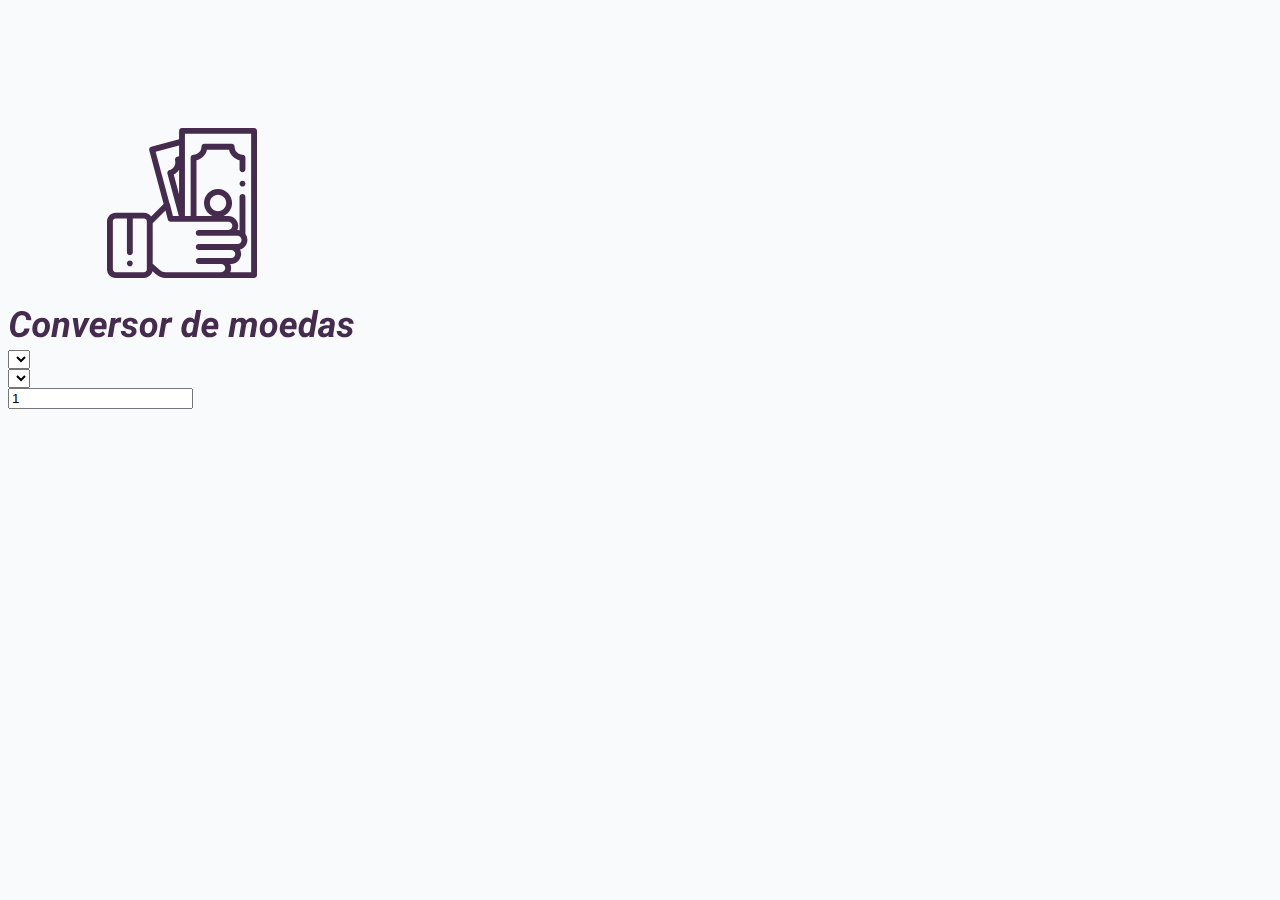
==== DOM/Currency-Converter/index.html @ 97f45251 "Currency Converter inital commit" ====
<!DOCTYPE html>
<html lang="pt-BR">
<head>
  <meta charset="UTF-8">
  <meta name="viewport" content="width=device-width, initial-scale=1">
  <link href="https://cdn.jsdelivr.net/npm/bootstrap@5.0.0-beta1/dist/css/bootstrap.min.css" rel="stylesheet" integrity="sha384-giJF6kkoqNQ00vy+HMDP7azOuL0xtbfIcaT9wjKHr8RbDVddVHyTfAAsrekwKmP1" crossorigin="anonymous">
  <link href="./style.css" rel="stylesheet">
  <title>Currency Converter</title>
</head>
<body>

  <div class="container">
    <div class="row justify-content-center">
      <img class="col-sm-6 col-md-5 col-lg-4 col-lg-3 col-xl-3 col-xxl-3" src="./img/logo.svg" alt="Logo ">
    </div>

    <div class="row justify-content-center mb-4 mt-4">
      <div class="col-sm-3 col-lg-2">
        <select data-js="currency-one" class="form-select"></select>
      </div>

      <div class="col-sm-3 col-lg-2">
        <select data-js="currency-two" class="form-select"></select>
      </div>
    </div>

    <div class="row justify-content-center align-items-center mb-4 mt-4">
      <div class="col-sm-3 col-md-2">
        <input data-js="currency-one-times" type="number" class="form-control form-control-lg" value="1">
      </div>
      
      <div class="col-sm-3 col-md-2">
        <p data-js="converted-value" class="converted-value fs-1 text-center mb-0"></p>
      </div>

      <p data-js="conversion-precision" class="conversion-precision text-center m-4"></p>
    </div>
  </div>

  <script src="./app.js"></script>
</body>
</html>
---- DOM/Currency-Converter/style.css ----
body {
  background-color: #F9FAFC;
}

.container {
  padding-top: 7.5rem;
}

.converted-value {
  color: #452B4E;
}

.conversion-precision {
  color: #452B4E;
}
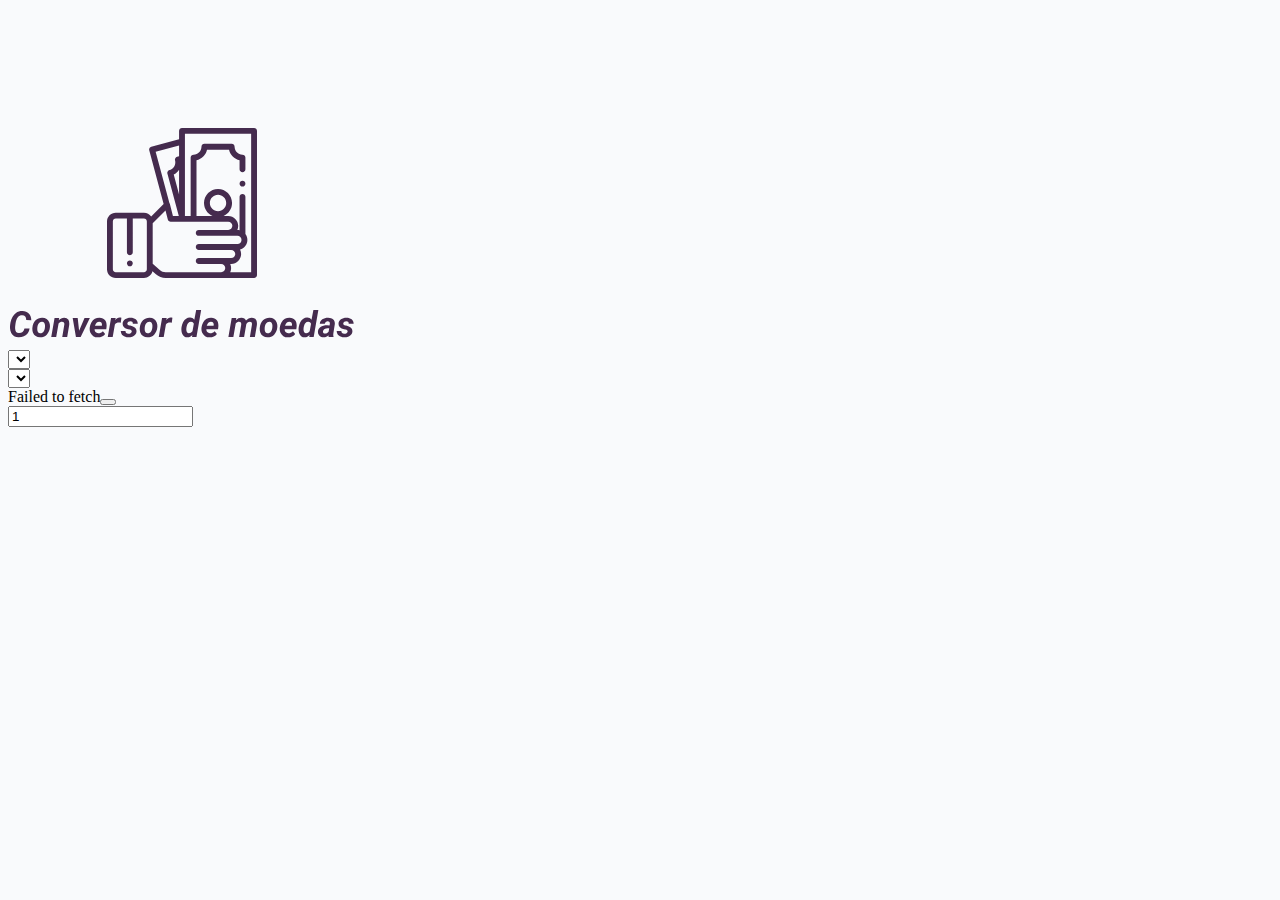
==== commit de4aab15: "Fix references" ====
--- a/DOM/Currency-Converter/index.html
+++ b/DOM/Currency-Converter/index.html
@@ -14,7 +14,7 @@
       <img class="col-sm-6 col-md-5 col-lg-4 col-lg-3 col-xl-3 col-xxl-3" src="./img/logo.svg" alt="Logo ">
     </div>
 
-    <div class="row justify-content-center mb-4 mt-4">
+    <div data-js="currencies-container" class="row justify-content-center mb-4 mt-4">
       <div class="col-sm-3 col-lg-2">
         <select data-js="currency-one" class="form-select"></select>
       </div>
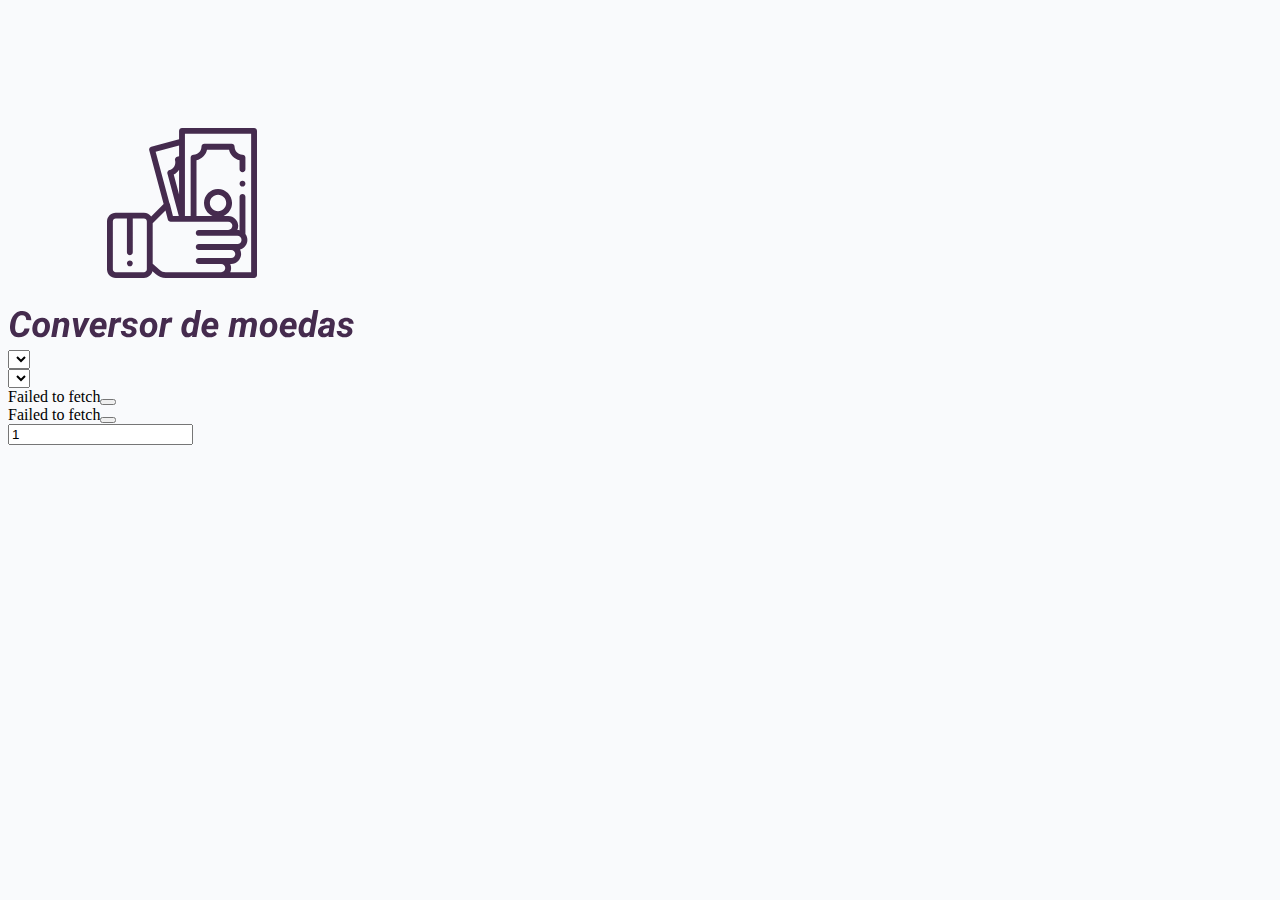
==== commit 7d3db07a: "Input min to 1" ====
--- a/DOM/Currency-Converter/index.html
+++ b/DOM/Currency-Converter/index.html
@@ -26,7 +26,7 @@
 
     <div class="row justify-content-center align-items-center mb-4 mt-4">
       <div class="col-sm-3 col-md-2">
-        <input data-js="currency-one-times" type="number" class="form-control form-control-lg" value="1">
+        <input data-js="currency-one-times" type="number" min="1" class="form-control form-control-lg" value="1">
       </div>
       
       <div class="col-sm-3 col-md-2">
